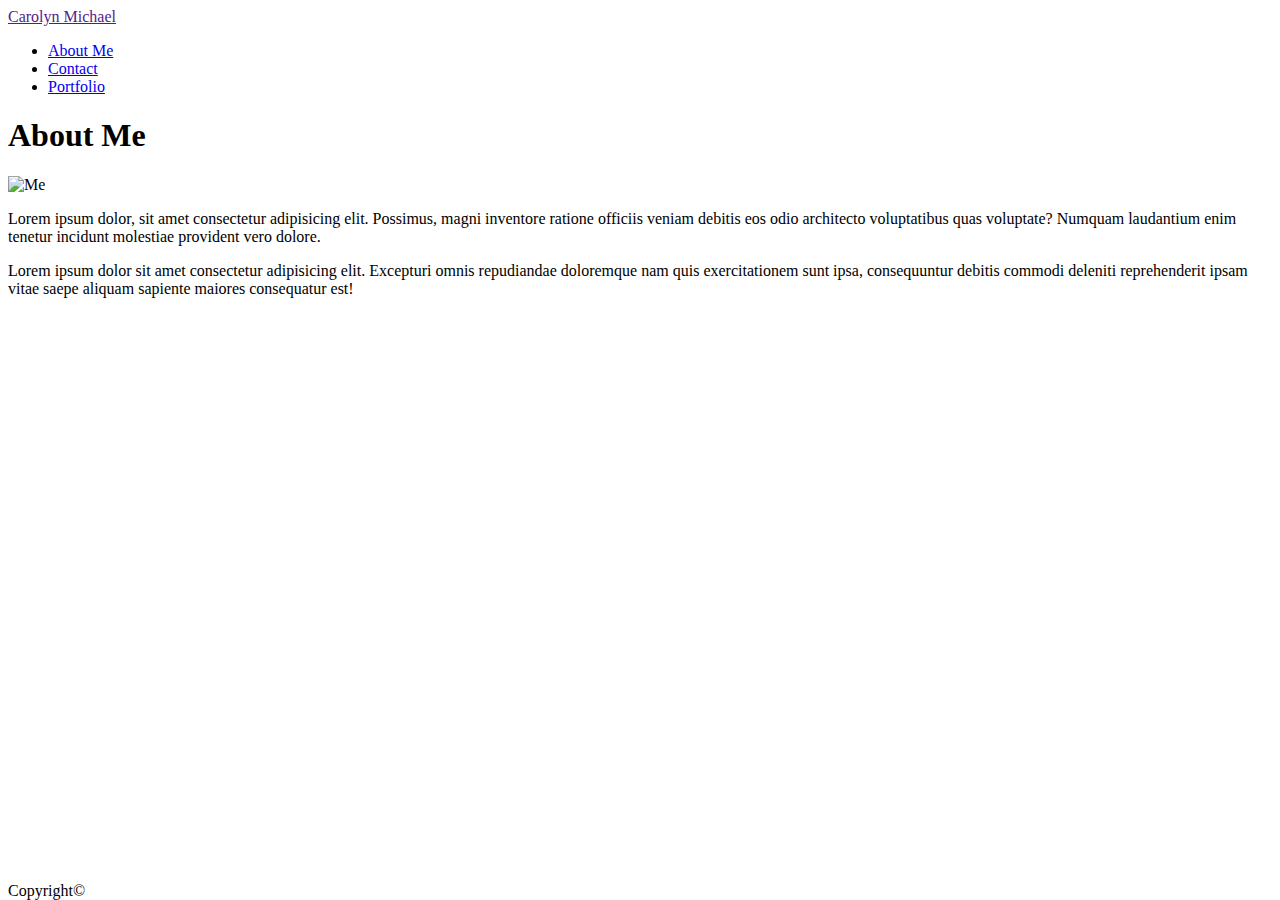
==== index.html @ f721fd21 "basic formatting of index file for navbar and footer" ====
<!DOCTYPE html>
<html lang="en">
<head>
	<meta charset="UTF-8">
	<meta name="viewport" content="width=device-width, initial-scale=1.0">
	<meta http-equiv="X-UA-Compatible" content="ie=edge">
	<link rel="stylesheet" href="https://stackpath.bootstrapcdn.com/bootstrap/4.1.3/css/bootstrap.min.css" integrity="sha384-MCw98/SFnGE8fJT3GXwEOngsV7Zt27NXFoaoApmYm81iuXoPkFOJwJ8ERdknLPMO" crossorigin="anonymous">
	<link rel="stylesheet" href="./style.css">
	<title>Document</title>
</head>
<body>

	<nav class="navbar navbar-expand-sm navbar-light bg-light">
		<!-- Logo -->
		<a href="" class="navbar-brand">Carolyn Michael</a>
		
		<!-- Menu -->
			<div class="collapse navbar-collapse">
				<ul class="navbar-nav ml-auto">
					<li class="nav-item"><a href="./index.html" class="nav-link">About Me</a></li>
					<li class="nav-item"><a href="./contact.html" class="nav-link">Contact</a></li>
					<li class="nav-item"><a href="./portfolio.html" class="nav-link">Portfolio</a></li>
				</ul>
			</div>
		</nav>
	
	<main role="main" class="container border">
		<div>
			<h1>About Me</h1>
			<img src="" alt="Me">
			<p>Lorem ipsum dolor, sit amet consectetur adipisicing elit. Possimus, magni inventore ratione officiis veniam debitis eos odio architecto voluptatibus quas voluptate? Numquam laudantium enim tenetur incidunt molestiae provident vero dolore.
			</p>
			<p>Lorem ipsum dolor sit amet consectetur adipisicing elit. Excepturi omnis repudiandae doloremque nam quis exercitationem sunt ipsa, consequuntur debitis commodi deleniti reprehenderit ipsam vitae saepe aliquam sapiente maiores consequatur est!</p>
		</div>
	</main>

	<footer class="footer bg-dark">
		<div class="container text-center">
			<span class="text-muted">Copyright&copy;</span>
		</div>
	</footer>
</body>
</html>
---- style.css ----
.footer {
	position: absolute;
	bottom: 0;
	width: 100%;
	}
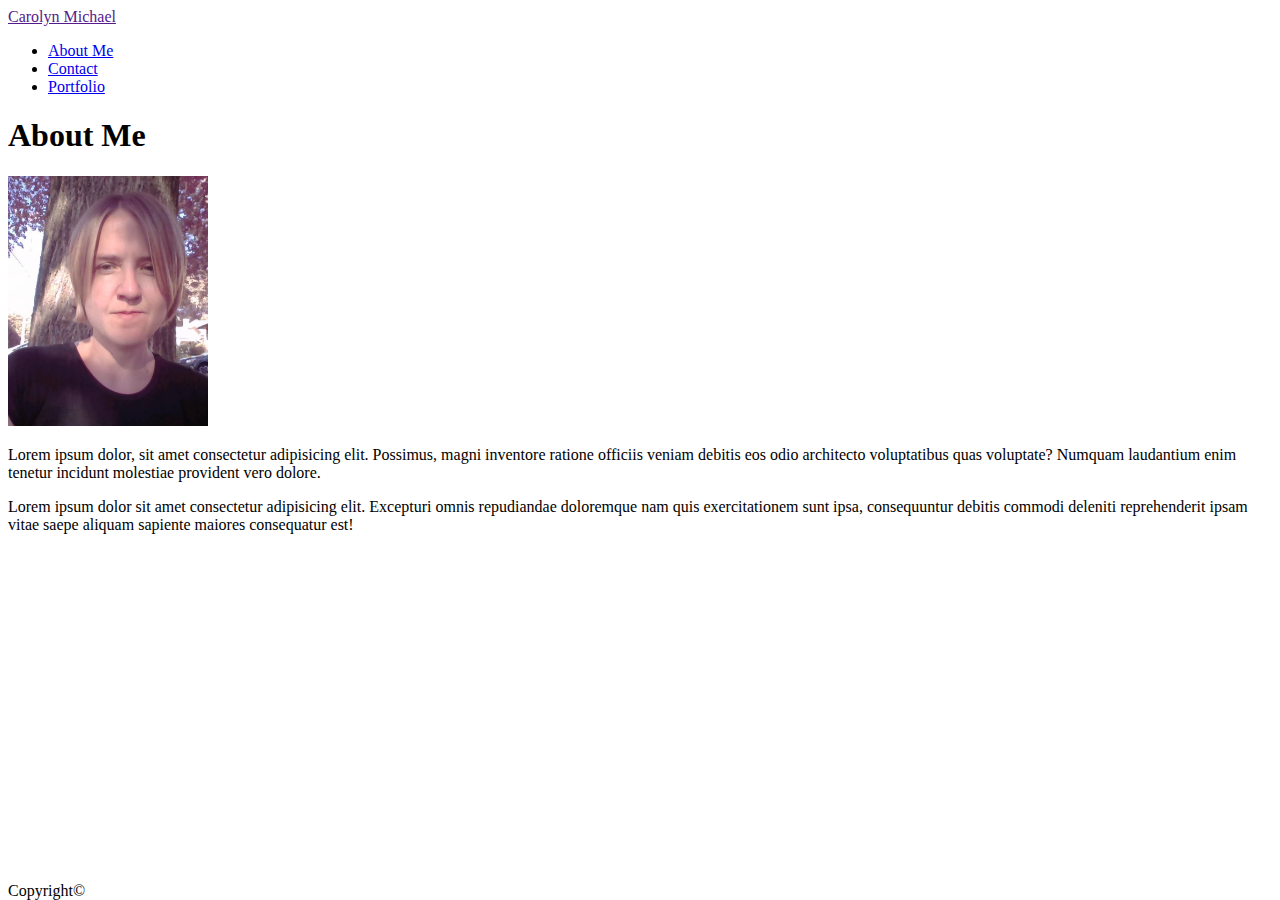
==== commit 365c27e8: "added photo to index file" ====
--- a/index.html
+++ b/index.html
@@ -24,15 +24,17 @@
 			</div>
 		</nav>
 	
-	<main role="main" class="container border">
-		<div>
-			<h1>About Me</h1>
-			<img src="" alt="Me">
-			<p>Lorem ipsum dolor, sit amet consectetur adipisicing elit. Possimus, magni inventore ratione officiis veniam debitis eos odio architecto voluptatibus quas voluptate? Numquam laudantium enim tenetur incidunt molestiae provident vero dolore.
-			</p>
-			<p>Lorem ipsum dolor sit amet consectetur adipisicing elit. Excepturi omnis repudiandae doloremque nam quis exercitationem sunt ipsa, consequuntur debitis commodi deleniti reprehenderit ipsam vitae saepe aliquam sapiente maiores consequatur est!</p>
+		<div class="container border">
+			<main>
+				<h1>About Me</h1>
+				
+				<img src="./images/Carolyn.jpg" alt="Me" class="img-fluid">
+
+				<p>Lorem ipsum dolor, sit amet consectetur adipisicing elit. Possimus, magni inventore ratione officiis veniam debitis eos odio architecto voluptatibus quas voluptate? Numquam laudantium enim tenetur incidunt molestiae provident vero dolore.
+				</p>
+				<p>Lorem ipsum dolor sit amet consectetur adipisicing elit. Excepturi omnis repudiandae doloremque nam quis exercitationem sunt ipsa, consequuntur debitis commodi deleniti reprehenderit ipsam vitae saepe aliquam sapiente maiores consequatur est!</p>
+			</main>
 		</div>
-	</main>
 
 	<footer class="footer bg-dark">
 		<div class="container text-center">
--- a/style.css
+++ b/style.css
@@ -2,4 +2,9 @@
 	position: absolute;
 	bottom: 0;
 	width: 100%;
+	}
+
+	img {
+		width: 200px;
+		height: 250px;
 	}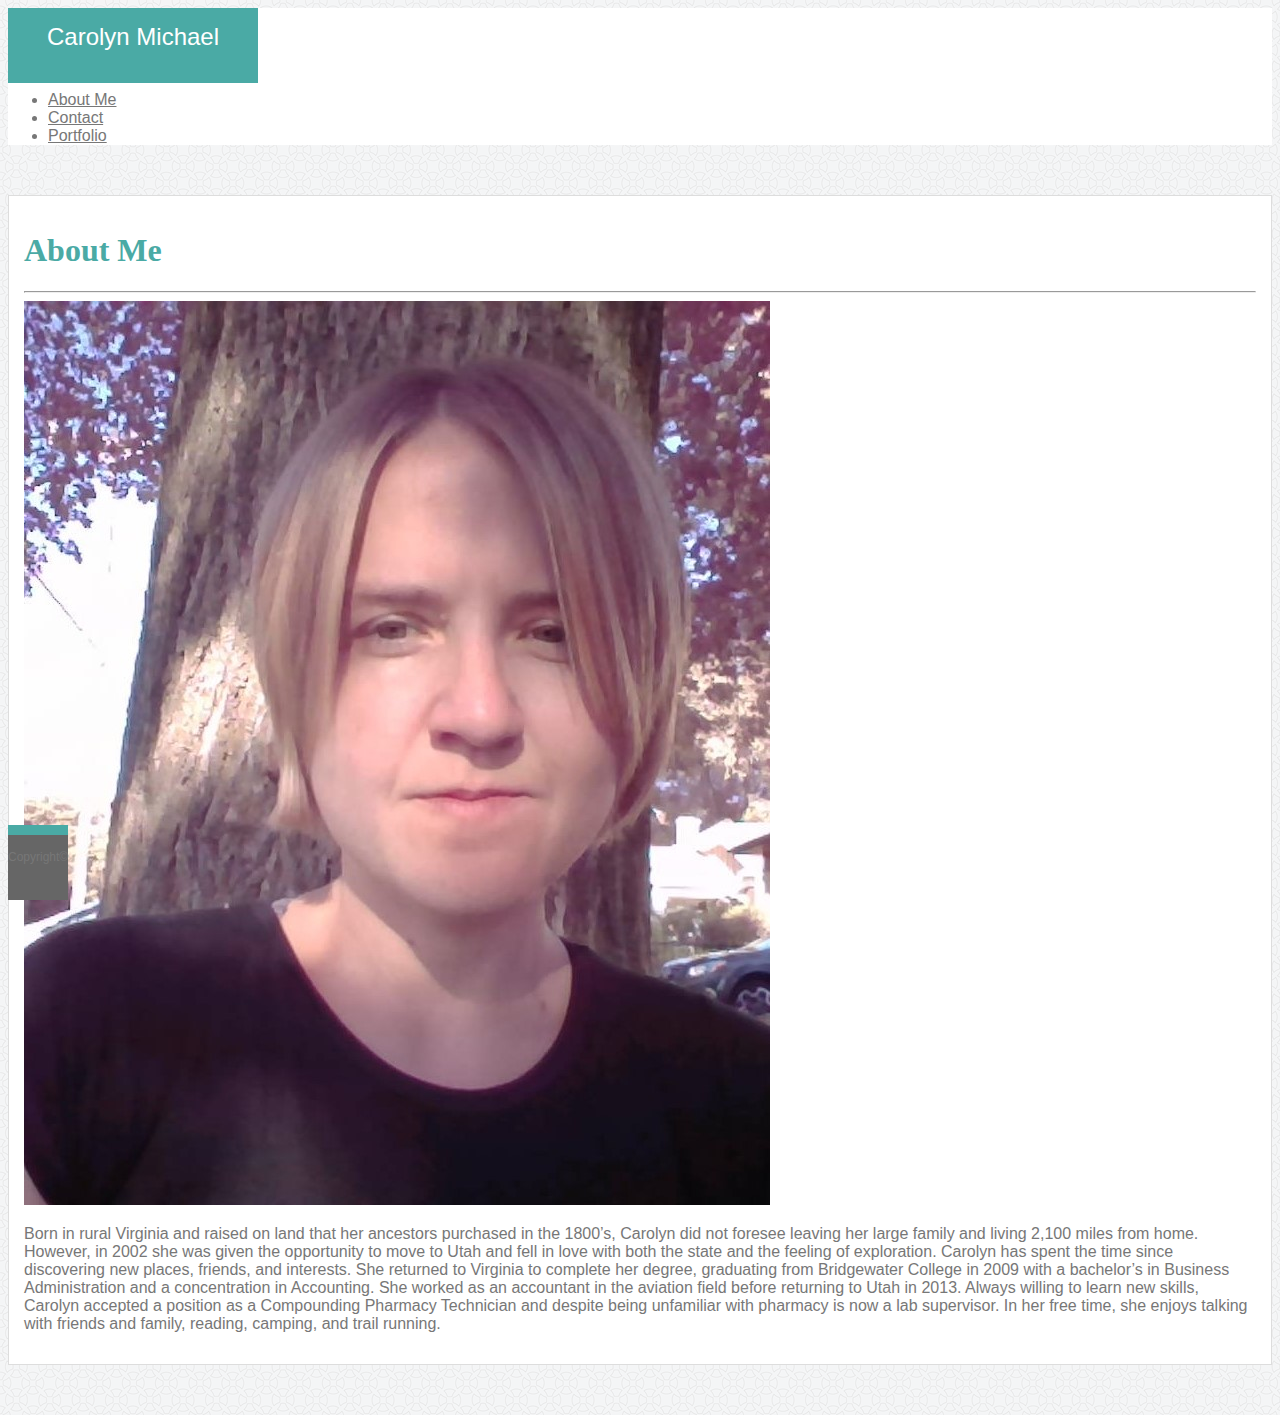
==== commit 144f2715: "main formatting, start of external CSS override" ====
--- a/index.html
+++ b/index.html
@@ -10,9 +10,14 @@
 </head>
 <body>
 
-	<nav class="navbar navbar-expand-sm navbar-light bg-light">
+	<!-- A full width navbar -->
+	<nav class="navbar navbar-expand-sm border-bottom">
+
+	<!-- Navbar content at 960px -->
+		<div class="container">
+
 		<!-- Logo -->
-		<a href="" class="navbar-brand">Carolyn Michael</a>
+			<div class="navbar-brand font-weight-bold">Carolyn Michael</div>
 		
 		<!-- Menu -->
 			<div class="collapse navbar-collapse">
@@ -22,24 +27,32 @@
 					<li class="nav-item"><a href="./portfolio.html" class="nav-link">Portfolio</a></li>
 				</ul>
 			</div>
-		</nav>
+		</div>
+	</nav>
 	
-		<div class="container border">
-			<main>
-				<h1>About Me</h1>
+	<main class="container">
+			
+			<div class="row">
+				<div class="col-md-12">
+						<h1 class="font-weight-bold">About Me</h1>
+					<hr>
+				</div>
+			</div>
 				
-				<img src="./images/Carolyn.jpg" alt="Me" class="img-fluid">
+			<div class="row">
+				<div class="col-md-3">
+					<img src="./images/Carolyn.jpg" alt="Me" class="img-fluid">
+				</div>
+				
 
-				<p>Lorem ipsum dolor, sit amet consectetur adipisicing elit. Possimus, magni inventore ratione officiis veniam debitis eos odio architecto voluptatibus quas voluptate? Numquam laudantium enim tenetur incidunt molestiae provident vero dolore.
-				</p>
-				<p>Lorem ipsum dolor sit amet consectetur adipisicing elit. Excepturi omnis repudiandae doloremque nam quis exercitationem sunt ipsa, consequuntur debitis commodi deleniti reprehenderit ipsam vitae saepe aliquam sapiente maiores consequatur est!</p>
-			</main>
+				<div class="col-md-9">
+					<p>Born in rural Virginia and raised on land that her ancestors purchased in the 1800’s, Carolyn did not foresee leaving her large family and living 2,100 miles from home. However, in 2002 she was given the opportunity to move to Utah and fell in love with both the state and the feeling of exploration. Carolyn has spent the time since discovering new places, friends, and interests. She returned to Virginia to complete her degree, graduating from Bridgewater College in 2009 with a bachelor’s in Business Administration and a concentration in Accounting. She worked as an accountant in the aviation field before returning to Utah in 2013. Always willing to learn new skills, Carolyn accepted a position as a Compounding Pharmacy Technician and despite being unfamiliar with pharmacy is now a lab supervisor. In her free time, she enjoys talking with friends and family, reading, camping, and trail running.</p>
+				</div>
+	</main>
+
+		<div class="container-fluid footer text-center">
+			<span class="text-white">Copyright&copy;</span>
 		</div>
 
-	<footer class="footer bg-dark">
-		<div class="container text-center">
-			<span class="text-muted">Copyright&copy;</span>
-		</div>
-	</footer>
 </body>
 </html>--- a/style.css
+++ b/style.css
@@ -1,10 +1,53 @@
+/*Set background image and overall font*/
+body {
+	background-image: url(./images/circles-light.png);
+	color: #777;
+	font-family: Arial, Helvetica, sans-serif;
+}
+
+/*Navbar background*/
+nav {
+	background-color: #fff;
+}
+
+/*Logo*/
+.navbar-brand {
+	background-color: #4aaaa5; /*Teal*/
+	color: #ffffff;
+	font-size: 24px;
+	height: 60px;
+	padding-top: 15px;
+	margin-bottom: -8px;
+	text-align: center;
+	width: 250px;
+}
+
+/*Change color of nav-links*/
+.nav-link {
+	color:#777;
+}
+
+/*Main section settings*/
+main {
+	margin: 50px auto;
+	background-color: #fff;
+	border: 1px solid #ddd;
+	padding: 15px;
+}
+
+/*Set heading color & font*/
+h1 {
+	color: #4aaaa5;
+	font-family: Georgia, 'Times New Roman', Times, serif;
+}
+
+/*Footer - including sticky position*/
 .footer {
+	background-color:#666;
+	border-top: 10px solid #4aaaa5;
+	bottom: 0;
+	font-size: 12px;
+	height: 50px;
+	padding-top: 15px;
 	position: absolute;
-	bottom: 0;
-	width: 100%;
-	}
-
-	img {
-		width: 200px;
-		height: 250px;
-	}+}
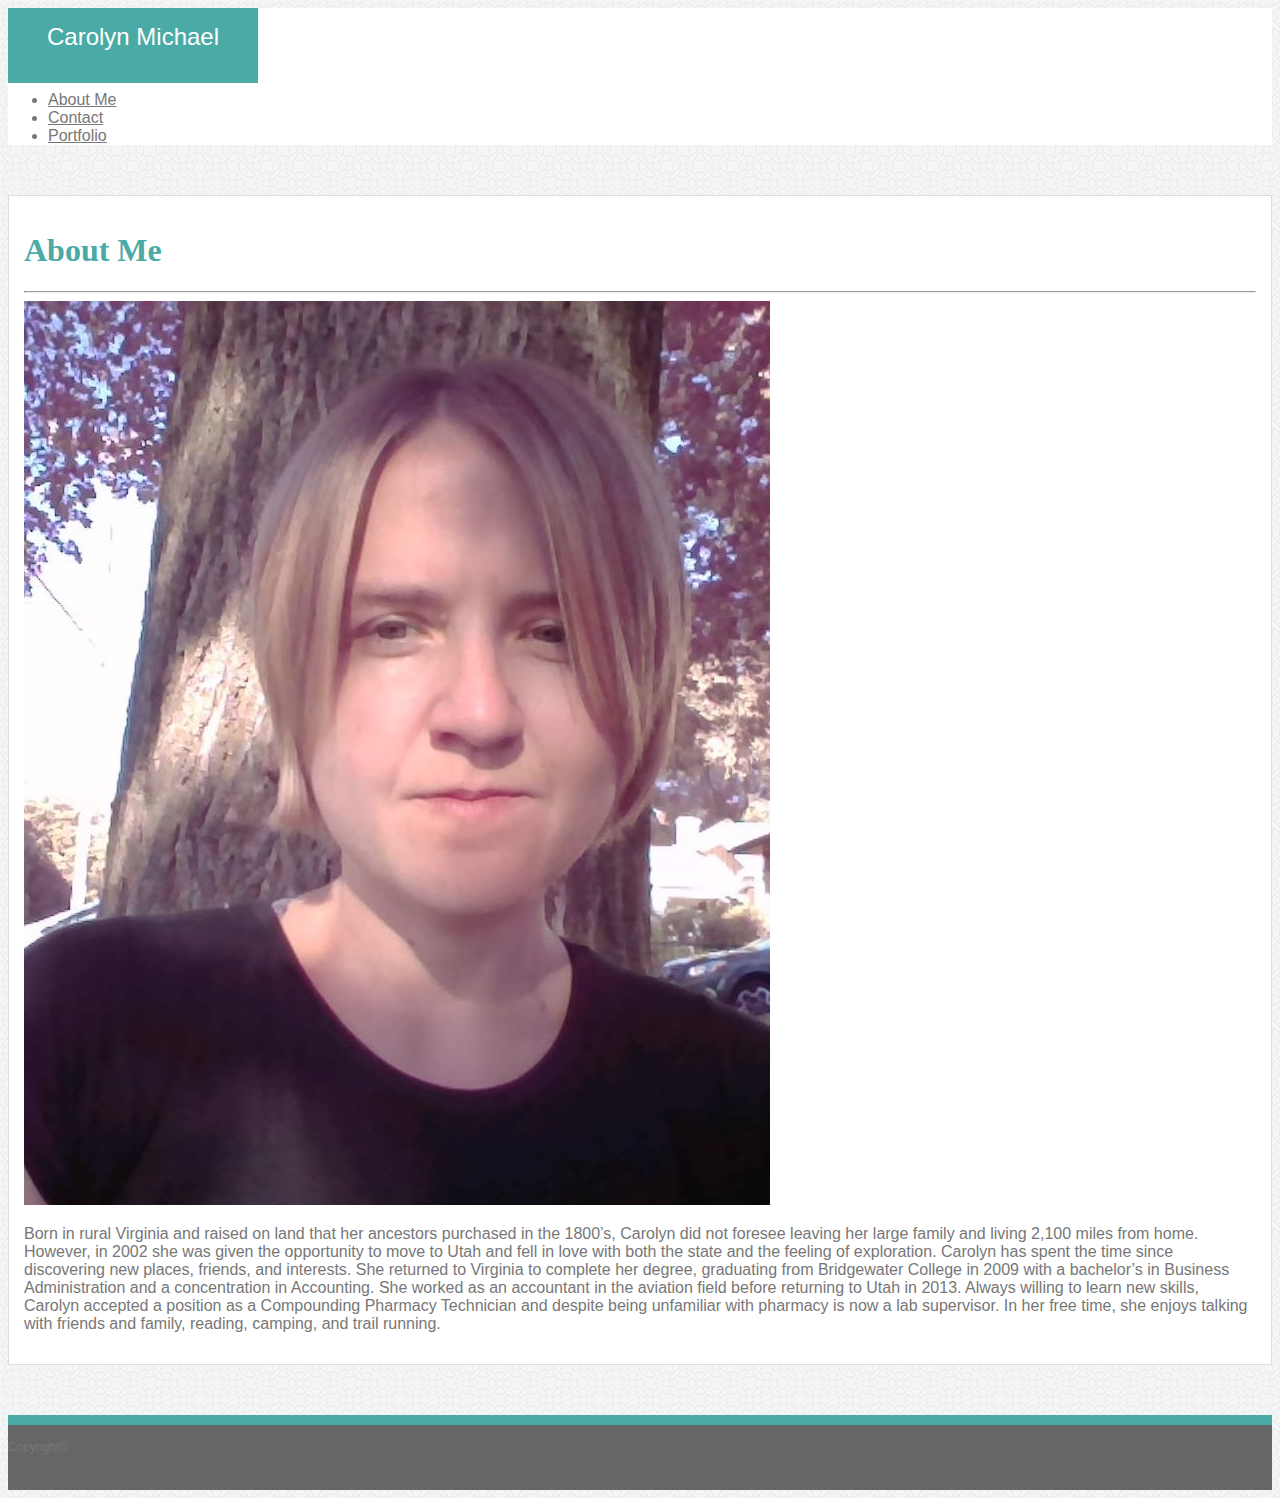
==== commit a532f2f7: "completed contact and portfolio files" ====
--- a/index.html
+++ b/index.html
@@ -6,7 +6,7 @@
 	<meta http-equiv="X-UA-Compatible" content="ie=edge">
 	<link rel="stylesheet" href="https://stackpath.bootstrapcdn.com/bootstrap/4.1.3/css/bootstrap.min.css" integrity="sha384-MCw98/SFnGE8fJT3GXwEOngsV7Zt27NXFoaoApmYm81iuXoPkFOJwJ8ERdknLPMO" crossorigin="anonymous">
 	<link rel="stylesheet" href="./style.css">
-	<title>Document</title>
+	<title>Bootstrap-Portfolio</title>
 </head>
 <body>
 
@@ -30,15 +30,18 @@
 		</div>
 	</nav>
 	
+	<!-- Content Section -->
 	<main class="container">
-			
+	
+	<!-- Header Row -->
 			<div class="row">
 				<div class="col-md-12">
 						<h1 class="font-weight-bold">About Me</h1>
 					<hr>
 				</div>
 			</div>
-				
+	
+	<!-- Image/Bio in 2 Columns 3:9 -->
 			<div class="row">
 				<div class="col-md-3">
 					<img src="./images/Carolyn.jpg" alt="Me" class="img-fluid">
@@ -48,11 +51,16 @@
 				<div class="col-md-9">
 					<p>Born in rural Virginia and raised on land that her ancestors purchased in the 1800’s, Carolyn did not foresee leaving her large family and living 2,100 miles from home. However, in 2002 she was given the opportunity to move to Utah and fell in love with both the state and the feeling of exploration. Carolyn has spent the time since discovering new places, friends, and interests. She returned to Virginia to complete her degree, graduating from Bridgewater College in 2009 with a bachelor’s in Business Administration and a concentration in Accounting. She worked as an accountant in the aviation field before returning to Utah in 2013. Always willing to learn new skills, Carolyn accepted a position as a Compounding Pharmacy Technician and despite being unfamiliar with pharmacy is now a lab supervisor. In her free time, she enjoys talking with friends and family, reading, camping, and trail running.</p>
 				</div>
+			</div>
 	</main>
+	<!-- End of Content -->
 
-		<div class="container-fluid footer text-center">
+	<!-- Sticky Footer -->
+	<footer class="footer position-sticky">
+		<div class="container text-center">
 			<span class="text-white">Copyright&copy;</span>
 		</div>
+	</footer>
 
 </body>
 </html>--- a/style.css
+++ b/style.css
@@ -33,7 +33,8 @@
 	background-color: #fff;
 	border: 1px solid #ddd;
 	padding: 15px;
-}
+	overflow: auto;
+	}
 
 /*Set heading color & font*/
 h1 {
@@ -45,9 +46,21 @@
 .footer {
 	background-color:#666;
 	border-top: 10px solid #4aaaa5;
-	bottom: 0;
 	font-size: 12px;
 	height: 50px;
 	padding-top: 15px;
-	position: absolute;
+	}
+
+/*Change color of submit button on contact form*/
+.btn-info {
+	background-color: #4aaaa5;
 }
+
+/*Style card title on Portfolio Images*/
+.card-title {
+	background: #4aaaa5;
+	color: #ffffff;
+	font-size: 24px;
+	padding: 10px;
+	text-align: center;
+}
